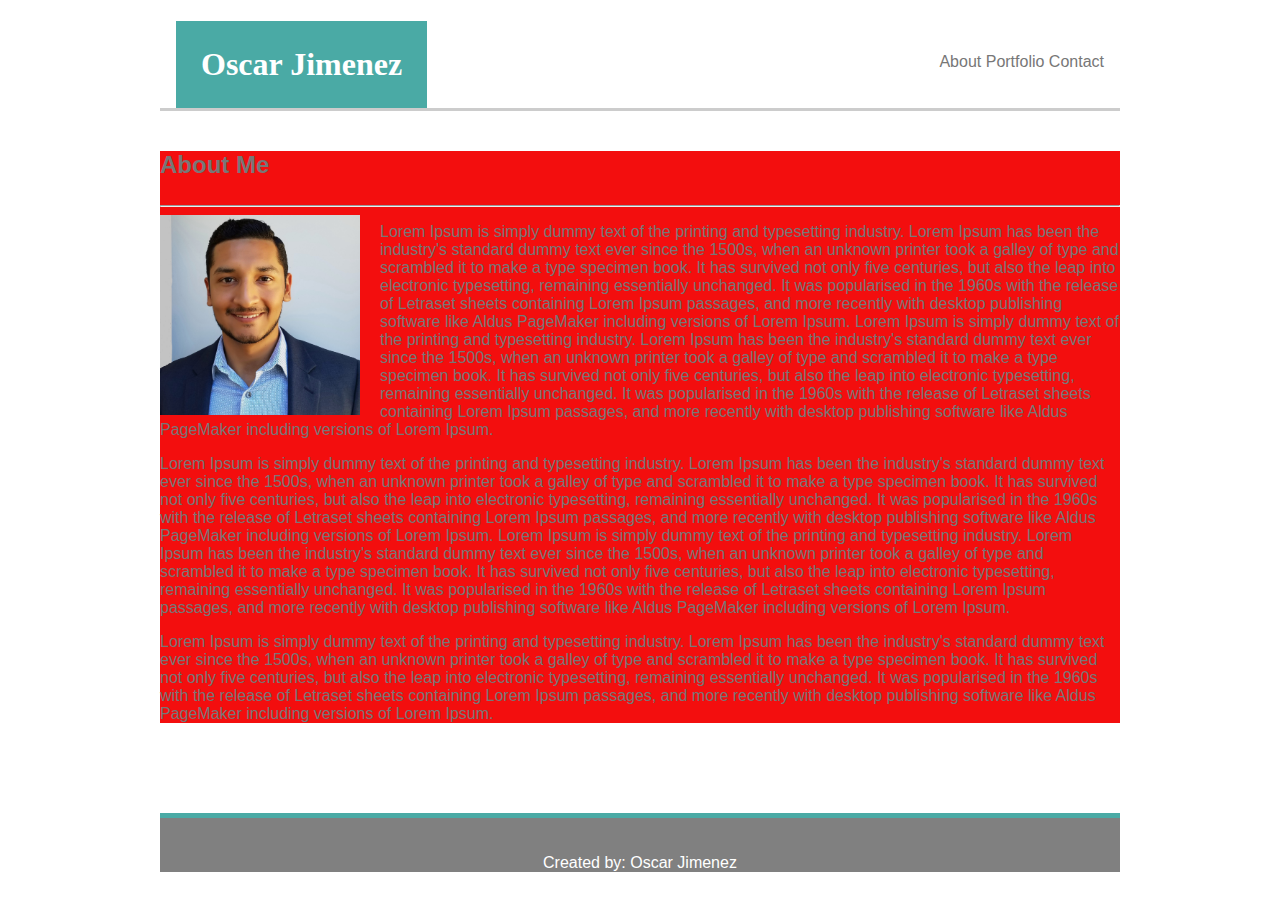
==== index.html @ 6f7d8a0e "initial site files" ====
<!DOCTYPE html>
<html>

<head>    
    <title>Oscar Jimenez</title>
    <link rel="stylesheet" type="text/css" href="css/style.css">
</head>

<!--Navigation-->
<header>

<div class="nav-header">
    <div class="nav">
        <h1>Oscar Jimenez</h1>
        <ul>
            <li href="#about">About</li>
            <li href="#portfolio">Portfolio</li>
            <li href="#contact">Contact</li>
        </ul>
     </div>
</div>

</header>

<body>
<!-- About Information -->
<div class="container">

    <h2>About Me</h2>
    <br>
    <hr>

    <img class="profile-pic" src="images/ID Picture.jpg" width="200px" height="200px" align="left"/>

    <p>Lorem Ipsum is simply dummy text of the printing and typesetting industry. Lorem Ipsum has been the industry's standard dummy text ever since the 1500s, when an unknown printer took a galley of type and scrambled it to make a type specimen book. It has survived not only five centuries, but also the leap into electronic typesetting, remaining essentially unchanged. It was popularised in the 1960s with the release of Letraset sheets containing Lorem Ipsum passages, and more recently with desktop publishing software like Aldus PageMaker including versions of Lorem Ipsum. Lorem Ipsum is simply dummy text of the printing and typesetting industry. Lorem Ipsum has been the industry's standard dummy text ever since the 1500s, when an unknown printer took a galley of type and scrambled it to make a type specimen book. It has survived not only five centuries, but also the leap into electronic typesetting, remaining essentially unchanged. It was popularised in the 1960s with the release of Letraset sheets containing Lorem Ipsum passages, and more recently with desktop publishing software like Aldus PageMaker including versions of Lorem Ipsum.
    </p>

    <p>Lorem Ipsum is simply dummy text of the printing and typesetting industry. Lorem Ipsum has been the industry's standard dummy text ever since the 1500s, when an unknown printer took a galley of type and scrambled it to make a type specimen book. It has survived not only five centuries, but also the leap into electronic typesetting, remaining essentially unchanged. It was popularised in the 1960s with the release of Letraset sheets containing Lorem Ipsum passages, and more recently with desktop publishing software like Aldus PageMaker including versions of Lorem Ipsum. Lorem Ipsum is simply dummy text of the printing and typesetting industry. Lorem Ipsum has been the industry's standard dummy text ever since the 1500s, when an unknown printer took a galley of type and scrambled it to make a type specimen book. It has survived not only five centuries, but also the leap into electronic typesetting, remaining essentially unchanged. It was popularised in the 1960s with the release of Letraset sheets containing Lorem Ipsum passages, and more recently with desktop publishing software like Aldus PageMaker including versions of Lorem Ipsum.
    </p>

    <p>Lorem Ipsum is simply dummy text of the printing and typesetting industry. Lorem Ipsum has been the industry's standard dummy text ever since the 1500s, when an unknown printer took a galley of type and scrambled it to make a type specimen book. It has survived not only five centuries, but also the leap into electronic typesetting, remaining essentially unchanged. It was popularised in the 1960s with the release of Letraset sheets containing Lorem Ipsum passages, and more recently with desktop publishing software like Aldus PageMaker including versions of Lorem Ipsum.
    </p>

</div>

<div class="footer">

<footer>

<p>Created by: Oscar Jimenez</p>

</footer>

</div>

</body>

</html>
---- css/style.css ----
header {
    background-color: #ffffff;
    color: #777777;
    font-family: 'Arial', 'Helvetica Neue', Helvetica, sans-serif;

}

body {
    max-width: 960px;
    margin: auto;
    background-color: #ffffff;
    color: #777777;
    font-family: 'Arial', 'Helvetica Neue', Helvetica, sans-serif;
}

/* Navigation */
.nav-header {
    background-color: #ffffff;
    border-bottom-style: solid;
    border-color: #cccccc;
    padding: 0 1em;
}

h1 {
    background-color: #4aaaa5;
    color: white;
    font-family: Georgia, 'Times New Roman', Times, serif;
    text-align: left;
    padding: 25px 25px 25px 25px;
    margin-bottom: 0px;
}

.nav {
    align-items: center;
    justify-content: space-between;
    display: flex;
}

.nav li {
    display: inline-block;
}

ul {
    list-style-type: none;
    margin-bottom: 0px;
}

/* Body */
.container {
    background-color: #f30e0e;
    border-color: #dddddd;
    margin-top: 40px;
    margin-bottom: 90px;
}

.profile-pic {
    padding-right: 20px;
}

h2 {
    margin-bottom: 0px;
}

/* Footer */
.footer {
    background-color: grey;
    border-top-style: solid;
    border-top-width: thick;
    border-color: #4aaaa5;
    color: white;
    text-align: center;
    padding-top: 20px;

}
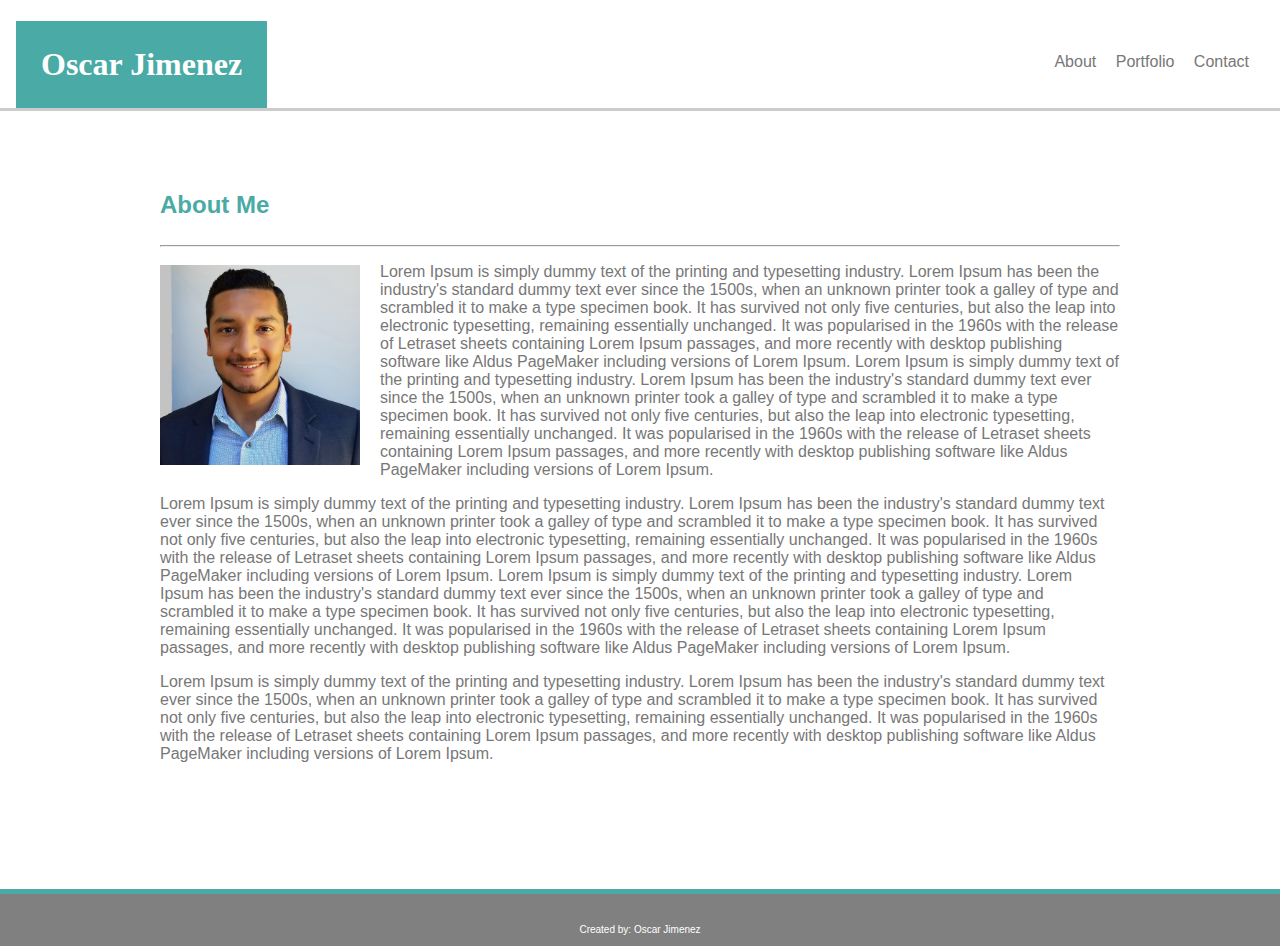
==== commit e3643f14: "contact draft" ====
--- a/index.html
+++ b/index.html
@@ -13,9 +13,9 @@
     <div class="nav">
         <h1>Oscar Jimenez</h1>
         <ul>
-            <li href="#about">About</li>
-            <li href="#portfolio">Portfolio</li>
-            <li href="#contact">Contact</li>
+            <a href="index.html"><li>About</li></a>
+            <a href="portfolio.html"><li>Portfolio</li></a>
+            <a href="contact.html"><li>Contact</li></a>
         </ul>
      </div>
 </div>
--- a/css/style.css
+++ b/css/style.css
@@ -6,9 +6,8 @@
 }
 
 body {
-    max-width: 960px;
     margin: auto;
-    background-color: #ffffff;
+    background-image: url('../images/dust_scratches.png');
     color: #777777;
     font-family: 'Arial', 'Helvetica Neue', Helvetica, sans-serif;
 }
@@ -38,6 +37,12 @@
 
 .nav li {
     display: inline-block;
+    padding-right: 15px;
+    color: #777777
+}
+
+ul li:hover {
+    color: #4aaaa5;
 }
 
 ul {
@@ -45,20 +50,96 @@
     margin-bottom: 0px;
 }
 
-/* Body */
+/* About Body */
 .container {
-    background-color: #f30e0e;
+    margin: 0 auto;
+    max-width: 960px;
+    background-color: #ffffff;
     border-color: #dddddd;
     margin-top: 40px;
     margin-bottom: 90px;
+    padding-bottom: 20px;
+    padding-left: 20px;
+    padding-right: 20px;
+    padding-top: 20px;
 }
 
 .profile-pic {
     padding-right: 20px;
+    padding-top: 10px;
 }
 
 h2 {
     margin-bottom: 0px;
+    color: #4aaaa5;
+}
+
+/* Portfolio */
+.port-img {
+    padding-top: 20px;
+}
+
+.row {
+    padding-bottom: 40px;
+}
+
+img {
+    padding-right: 25px;
+}
+
+.img-txt {
+    float: left;
+    width: 33.33%;
+    padding: 5px;
+    position: relative;
+}
+
+.row::after {
+    content: "";
+    clear: both;
+    display: table;
+}
+
+.centered {
+    position: absolute;
+    background: #4aaaa5;
+    padding: 20px 111px 20px 111px;
+    color: rgb(255, 255, 255);
+    bottom: 25px;
+    right: 25px;
+    font-size: 20px;
+}
+
+/* Contact */
+.input-info {
+    width: 100%;
+}
+
+form {
+    margin-top: 20px;
+}
+
+input {
+    margin-bottom: 20px;
+    padding-top: 8px;
+    padding-bottom: 8px;
+}
+
+textarea {
+    margin-bottom: 20px;
+}
+
+#submit{
+    padding: 8px 20px;
+    background: #4aaaa5;
+    color: white;
+    border: none;
+    transition-duration: 0.4s;
+}
+
+#submit:hover {
+    background: #777777;
+    color: white;
 }
 
 /* Footer */
@@ -70,5 +151,6 @@
     color: white;
     text-align: center;
     padding-top: 20px;
-
+    font-size: 10px;
+    padding-bottom: 1px;
 }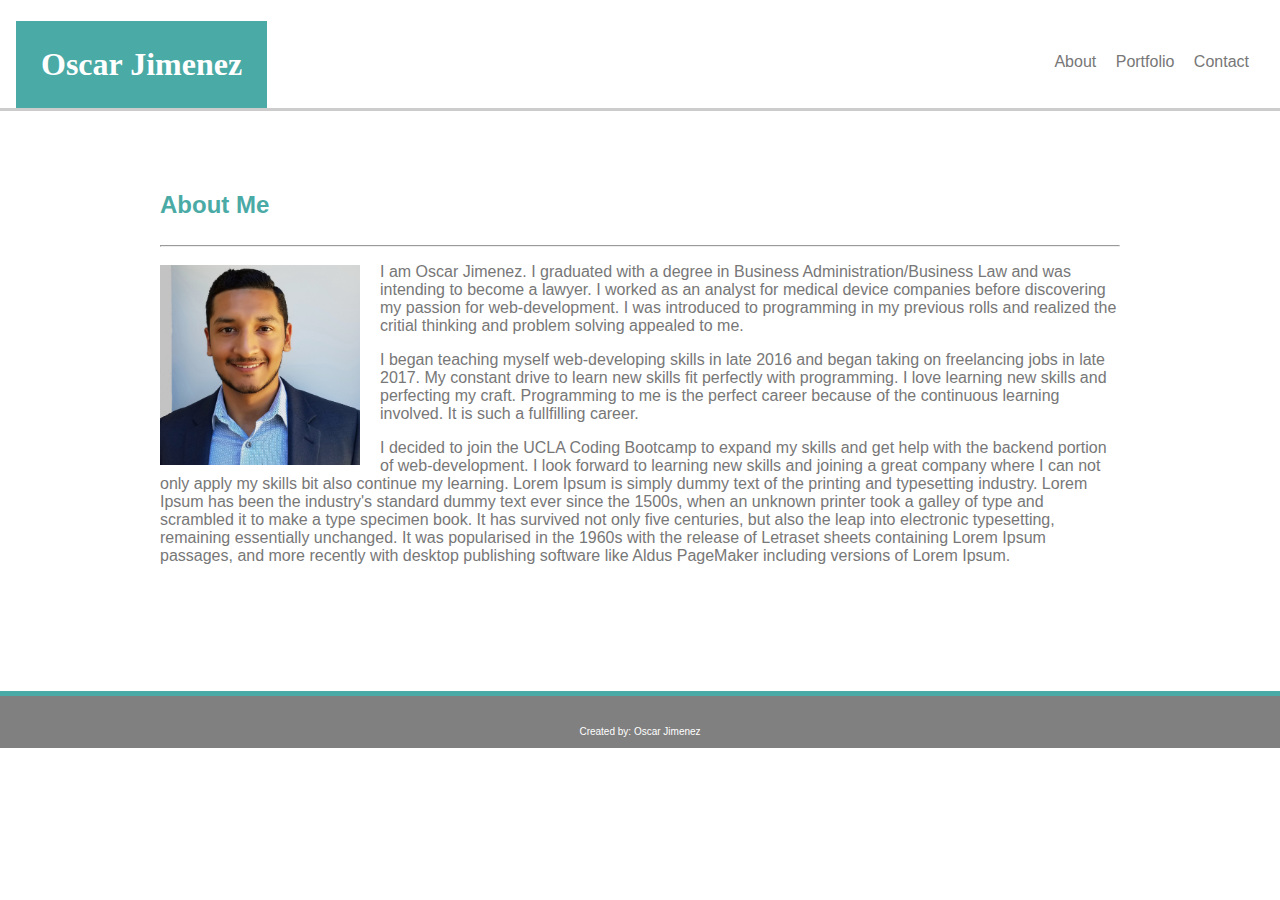
==== commit 1dc795a1: "Added About Me story" ====
--- a/index.html
+++ b/index.html
@@ -32,13 +32,13 @@
 
     <img class="profile-pic" src="images/ID Picture.jpg" width="200px" height="200px" align="left"/>
 
-    <p>Lorem Ipsum is simply dummy text of the printing and typesetting industry. Lorem Ipsum has been the industry's standard dummy text ever since the 1500s, when an unknown printer took a galley of type and scrambled it to make a type specimen book. It has survived not only five centuries, but also the leap into electronic typesetting, remaining essentially unchanged. It was popularised in the 1960s with the release of Letraset sheets containing Lorem Ipsum passages, and more recently with desktop publishing software like Aldus PageMaker including versions of Lorem Ipsum. Lorem Ipsum is simply dummy text of the printing and typesetting industry. Lorem Ipsum has been the industry's standard dummy text ever since the 1500s, when an unknown printer took a galley of type and scrambled it to make a type specimen book. It has survived not only five centuries, but also the leap into electronic typesetting, remaining essentially unchanged. It was popularised in the 1960s with the release of Letraset sheets containing Lorem Ipsum passages, and more recently with desktop publishing software like Aldus PageMaker including versions of Lorem Ipsum.
+    <p> I am Oscar Jimenez. I graduated with a degree in Business Administration/Business Law and was intending to become a lawyer. I worked as an analyst for medical device companies before discovering my passion for web-development. I was introduced to programming in my previous rolls and realized the critial thinking and problem solving appealed to me.
     </p>
 
-    <p>Lorem Ipsum is simply dummy text of the printing and typesetting industry. Lorem Ipsum has been the industry's standard dummy text ever since the 1500s, when an unknown printer took a galley of type and scrambled it to make a type specimen book. It has survived not only five centuries, but also the leap into electronic typesetting, remaining essentially unchanged. It was popularised in the 1960s with the release of Letraset sheets containing Lorem Ipsum passages, and more recently with desktop publishing software like Aldus PageMaker including versions of Lorem Ipsum. Lorem Ipsum is simply dummy text of the printing and typesetting industry. Lorem Ipsum has been the industry's standard dummy text ever since the 1500s, when an unknown printer took a galley of type and scrambled it to make a type specimen book. It has survived not only five centuries, but also the leap into electronic typesetting, remaining essentially unchanged. It was popularised in the 1960s with the release of Letraset sheets containing Lorem Ipsum passages, and more recently with desktop publishing software like Aldus PageMaker including versions of Lorem Ipsum.
+    <p>I began teaching myself web-developing skills in late 2016 and began taking on freelancing jobs in late 2017. My constant drive to learn new skills fit perfectly with programming. I love learning new skills and perfecting my craft. Programming to me is the perfect career because of the continuous learning involved. It is such a fullfilling career.  
     </p>
 
-    <p>Lorem Ipsum is simply dummy text of the printing and typesetting industry. Lorem Ipsum has been the industry's standard dummy text ever since the 1500s, when an unknown printer took a galley of type and scrambled it to make a type specimen book. It has survived not only five centuries, but also the leap into electronic typesetting, remaining essentially unchanged. It was popularised in the 1960s with the release of Letraset sheets containing Lorem Ipsum passages, and more recently with desktop publishing software like Aldus PageMaker including versions of Lorem Ipsum.
+    <p>I decided to join the UCLA Coding Bootcamp to expand my skills and get help with the backend portion of web-development. I look forward to learning new skills and joining a great company where I can not only apply my skills bit also continue my learning. Lorem Ipsum is simply dummy text of the printing and typesetting industry. Lorem Ipsum has been the industry's standard dummy text ever since the 1500s, when an unknown printer took a galley of type and scrambled it to make a type specimen book. It has survived not only five centuries, but also the leap into electronic typesetting, remaining essentially unchanged. It was popularised in the 1960s with the release of Letraset sheets containing Lorem Ipsum passages, and more recently with desktop publishing software like Aldus PageMaker including versions of Lorem Ipsum.
     </p>
 
 </div>
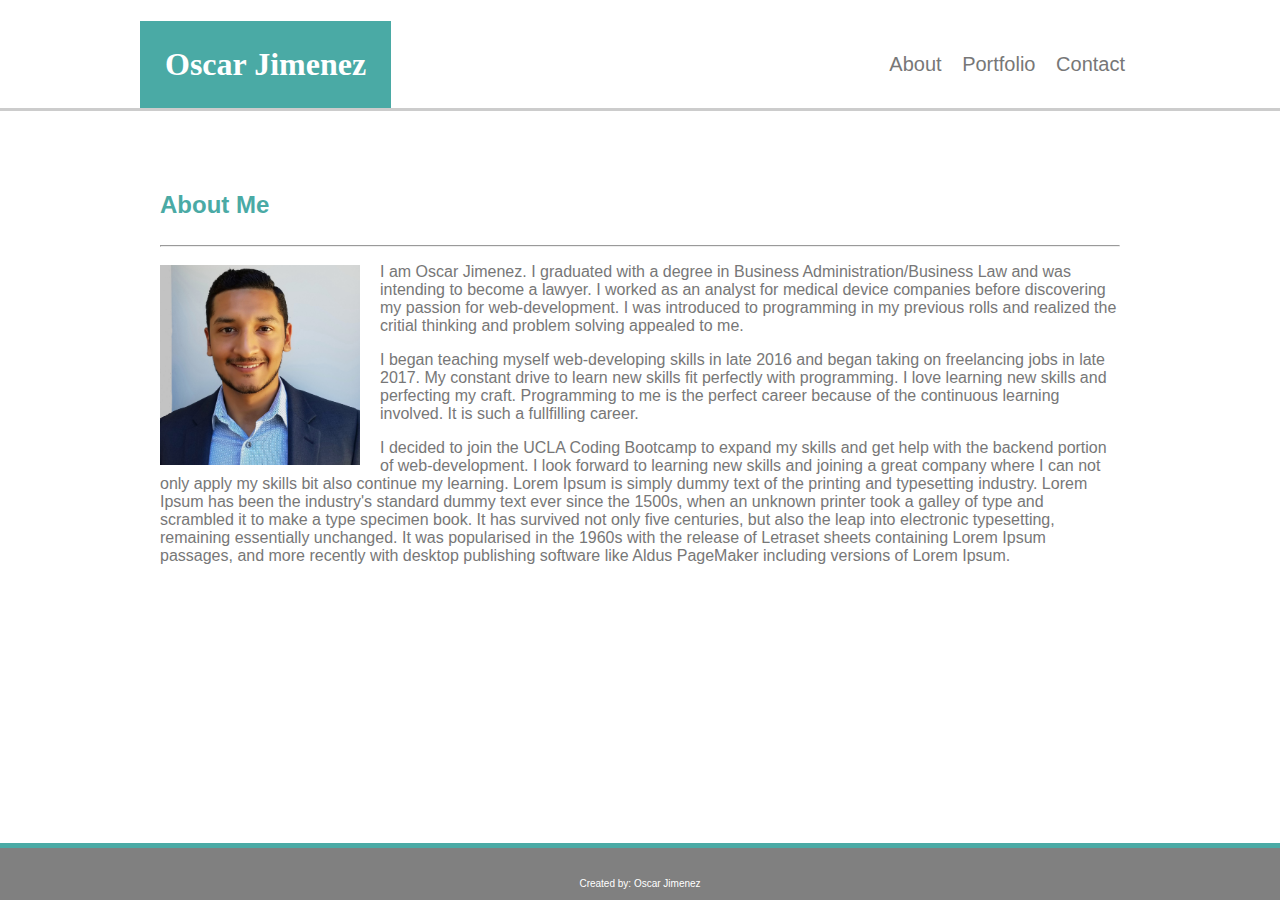
==== commit a741030c: "Footer fixed to bottom" ====
--- a/index.html
+++ b/index.html
@@ -45,11 +45,7 @@
 
 <div class="footer">
 
-<footer>
-
-<p>Created by: Oscar Jimenez</p>
-
-</footer>
+    <p>Created by: Oscar Jimenez</p>
 
 </div>
 
--- a/css/style.css
+++ b/css/style.css
@@ -33,6 +33,8 @@
     align-items: center;
     justify-content: space-between;
     display: flex;
+    max-width: 1000px;
+    margin: 0 auto;
 }
 
 .nav li {
@@ -48,6 +50,7 @@
 ul {
     list-style-type: none;
     margin-bottom: 0px;
+    font-size: 20px;
 }
 
 /* About Body */
@@ -153,4 +156,9 @@
     padding-top: 20px;
     font-size: 10px;
     padding-bottom: 1px;
+    position: fixed;
+    left: 0;
+    bottom: 0;
+    right: 0;
+    width: 100%;
 }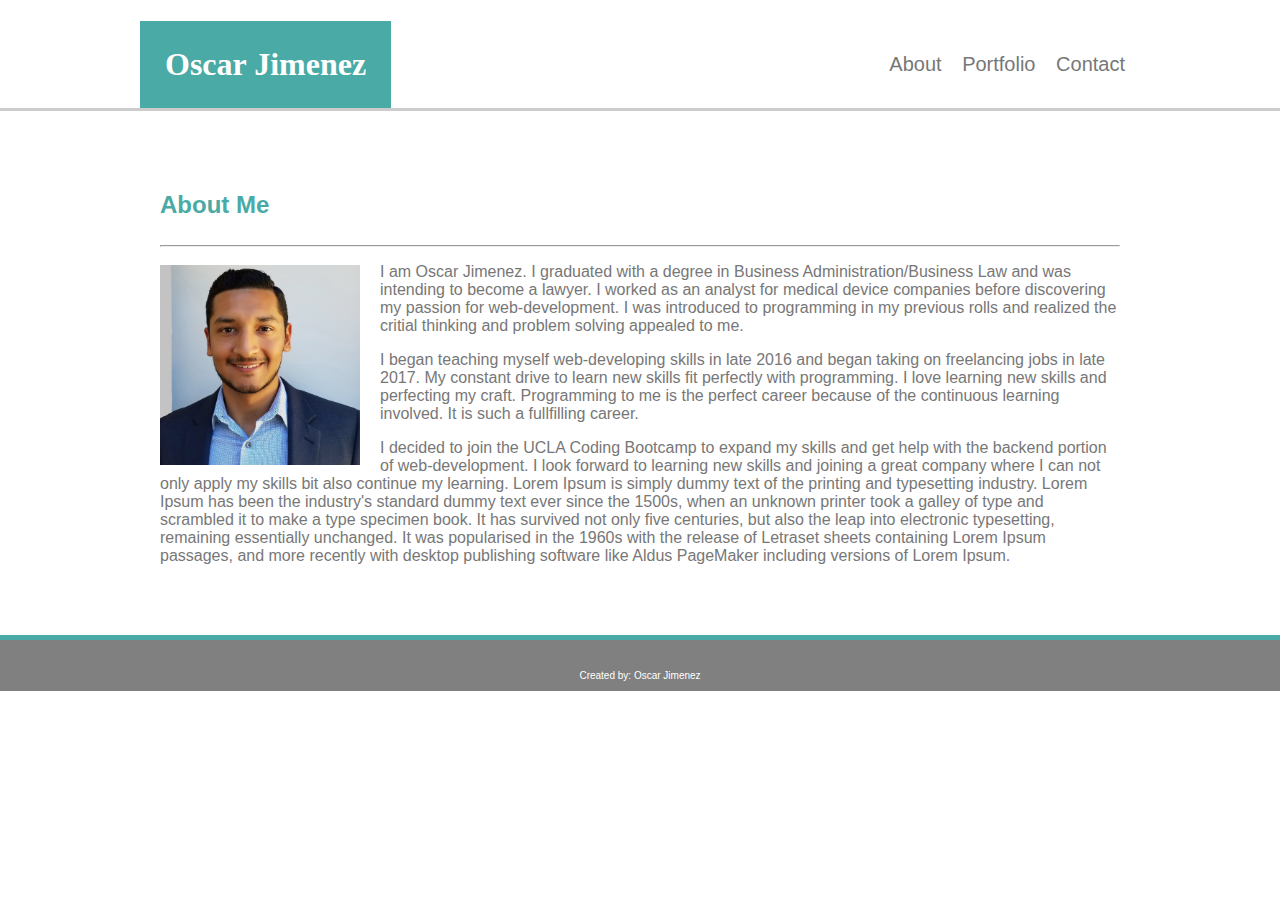
==== commit bf7d041f: "Footer rework" ====
--- a/index.html
+++ b/index.html
@@ -43,11 +43,11 @@
 
 </div>
 
-<div class="footer">
+<footer>
 
     <p>Created by: Oscar Jimenez</p>
 
-</div>
+</footer>
 
 </body>
 
--- a/css/style.css
+++ b/css/style.css
@@ -1,3 +1,7 @@
+html{
+    position: relative;
+}
+
 header {
     background-color: #ffffff;
     color: #777777;
@@ -146,7 +150,11 @@
 }
 
 /* Footer */
-.footer {
+footer {
+    position: absolute;
+    left: 0;
+    bottom: 0;
+    width: 100%;
     background-color: grey;
     border-top-style: solid;
     border-top-width: thick;
@@ -155,10 +163,4 @@
     text-align: center;
     padding-top: 20px;
     font-size: 10px;
-    padding-bottom: 1px;
-    position: fixed;
-    left: 0;
-    bottom: 0;
-    right: 0;
-    width: 100%;
 }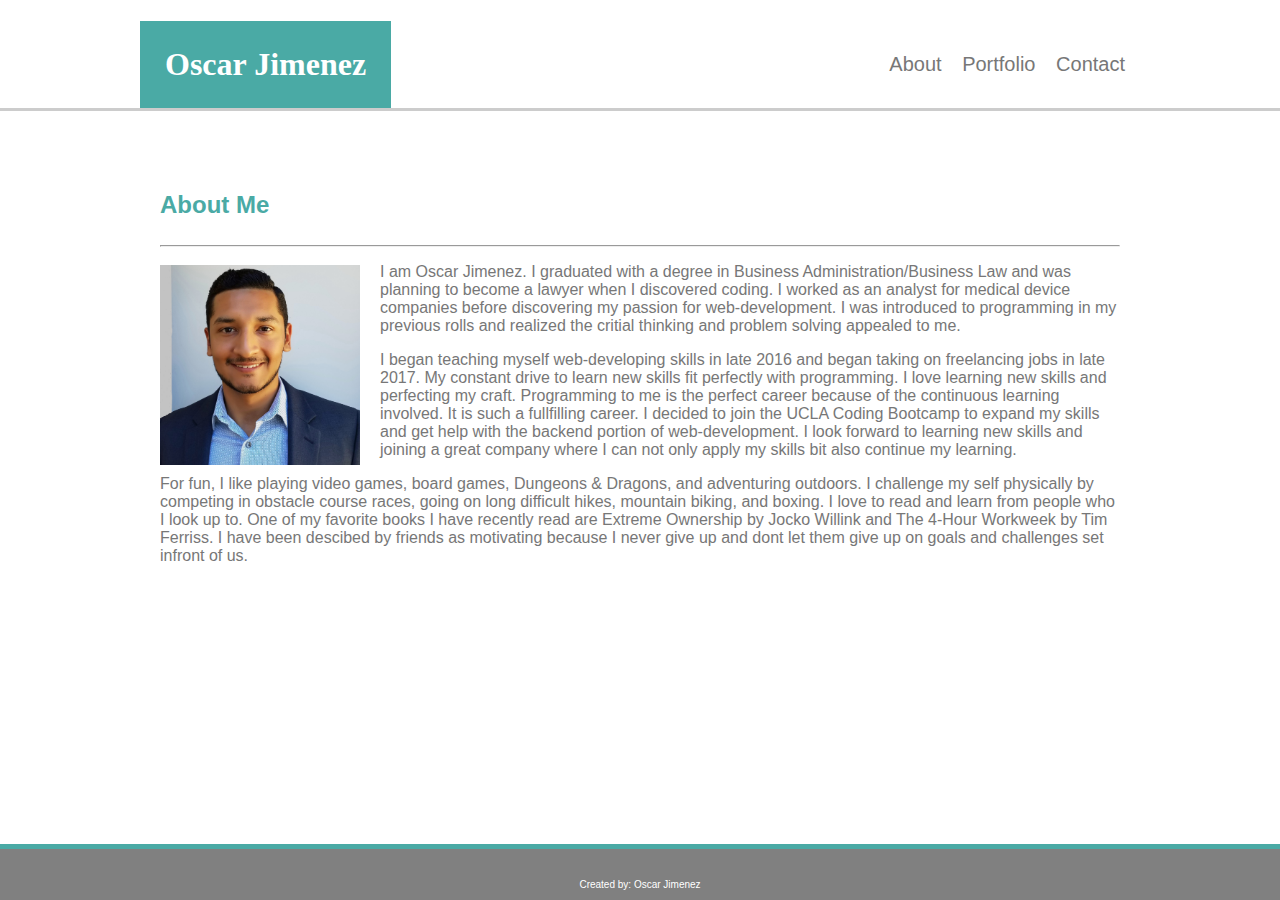
==== commit f4c7ab2b: "final" ====
--- a/index.html
+++ b/index.html
@@ -32,13 +32,13 @@
 
     <img class="profile-pic" src="images/ID Picture.jpg" width="200px" height="200px" align="left"/>
 
-    <p> I am Oscar Jimenez. I graduated with a degree in Business Administration/Business Law and was intending to become a lawyer. I worked as an analyst for medical device companies before discovering my passion for web-development. I was introduced to programming in my previous rolls and realized the critial thinking and problem solving appealed to me.
+    <p> I am Oscar Jimenez. I graduated with a degree in Business Administration/Business Law and was planning to become a lawyer when I discovered coding. I worked as an analyst for medical device companies before discovering my passion for web-development. I was introduced to programming in my previous rolls and realized the critial thinking and problem solving appealed to me.
     </p>
 
-    <p>I began teaching myself web-developing skills in late 2016 and began taking on freelancing jobs in late 2017. My constant drive to learn new skills fit perfectly with programming. I love learning new skills and perfecting my craft. Programming to me is the perfect career because of the continuous learning involved. It is such a fullfilling career.  
+    <p>I began teaching myself web-developing skills in late 2016 and began taking on freelancing jobs in late 2017. My constant drive to learn new skills fit perfectly with programming. I love learning new skills and perfecting my craft. Programming to me is the perfect career because of the continuous learning involved. It is such a fullfilling career. I decided to join the UCLA Coding Bootcamp to expand my skills and get help with the backend portion of web-development. I look forward to learning new skills and joining a great company where I can not only apply my skills bit also continue my learning.  
     </p>
 
-    <p>I decided to join the UCLA Coding Bootcamp to expand my skills and get help with the backend portion of web-development. I look forward to learning new skills and joining a great company where I can not only apply my skills bit also continue my learning. Lorem Ipsum is simply dummy text of the printing and typesetting industry. Lorem Ipsum has been the industry's standard dummy text ever since the 1500s, when an unknown printer took a galley of type and scrambled it to make a type specimen book. It has survived not only five centuries, but also the leap into electronic typesetting, remaining essentially unchanged. It was popularised in the 1960s with the release of Letraset sheets containing Lorem Ipsum passages, and more recently with desktop publishing software like Aldus PageMaker including versions of Lorem Ipsum.
+    <p>For fun, I like playing video games, board games, Dungeons & Dragons, and adventuring outdoors. I challenge my self physically by competing in obstacle course races, going on long difficult hikes, mountain biking, and boxing. I love to read and learn from people who I look up to. One of my favorite books I have recently read are Extreme Ownership by Jocko Willink and The 4-Hour Workweek by Tim Ferriss. I have been descibed by friends as motivating because I never give up and dont let them give up on goals and challenges set infront of us.  
     </p>
 
 </div>
--- a/css/style.css
+++ b/css/style.css
@@ -1,5 +1,5 @@
 html{
-    position: relative;
+    position: ;
 }
 
 header {
@@ -151,7 +151,7 @@
 
 /* Footer */
 footer {
-    position: absolute;
+    position: fixed;
     left: 0;
     bottom: 0;
     width: 100%;
